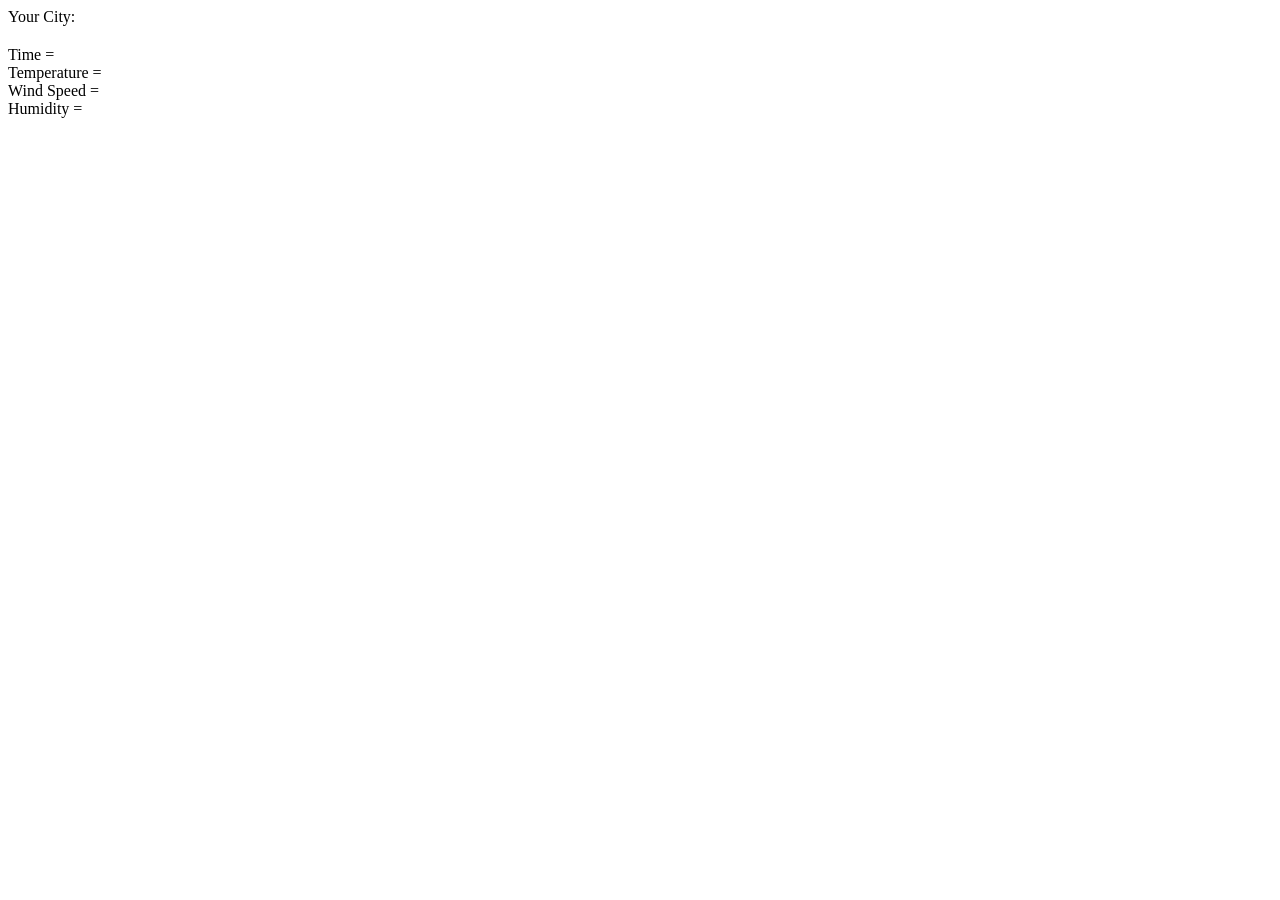
==== weather.html @ 9783ed4e "set localStorage for city name" ====
<!DOCTYPE html>
<html>

<head>
  
  <title>Weather App</title>
  <link rel="stylesheet" href="styles/weather.css"> 
</head>
<body>
    
    <div>
      <span>Your City:</span>
      <span class="city-name js-city-name"></span>
    </div> 

<div class="weather-container js-weather-container">
     <div>
      <span>Time =</span>
      <span class="time js-time"></span>

    </div>
    <div>
      <span>Temperature =</span>
      <span class="temperature js-temperature"></span>
    </div>
    <div>
      <span>Wind Speed =</span>
      <span class="wind-speed js-wind-speed"></span>

    </div>
    <div>
      <span>Humidity =</span>
      <span class="humidity js-humidity"></span>

    </div>
</div>  
  <script type="module" src="scripts/weather.js">
  </script>
</body>
</html>
---- styles/weather.css ----
.weather-container{

    margin-top: 20px;
}
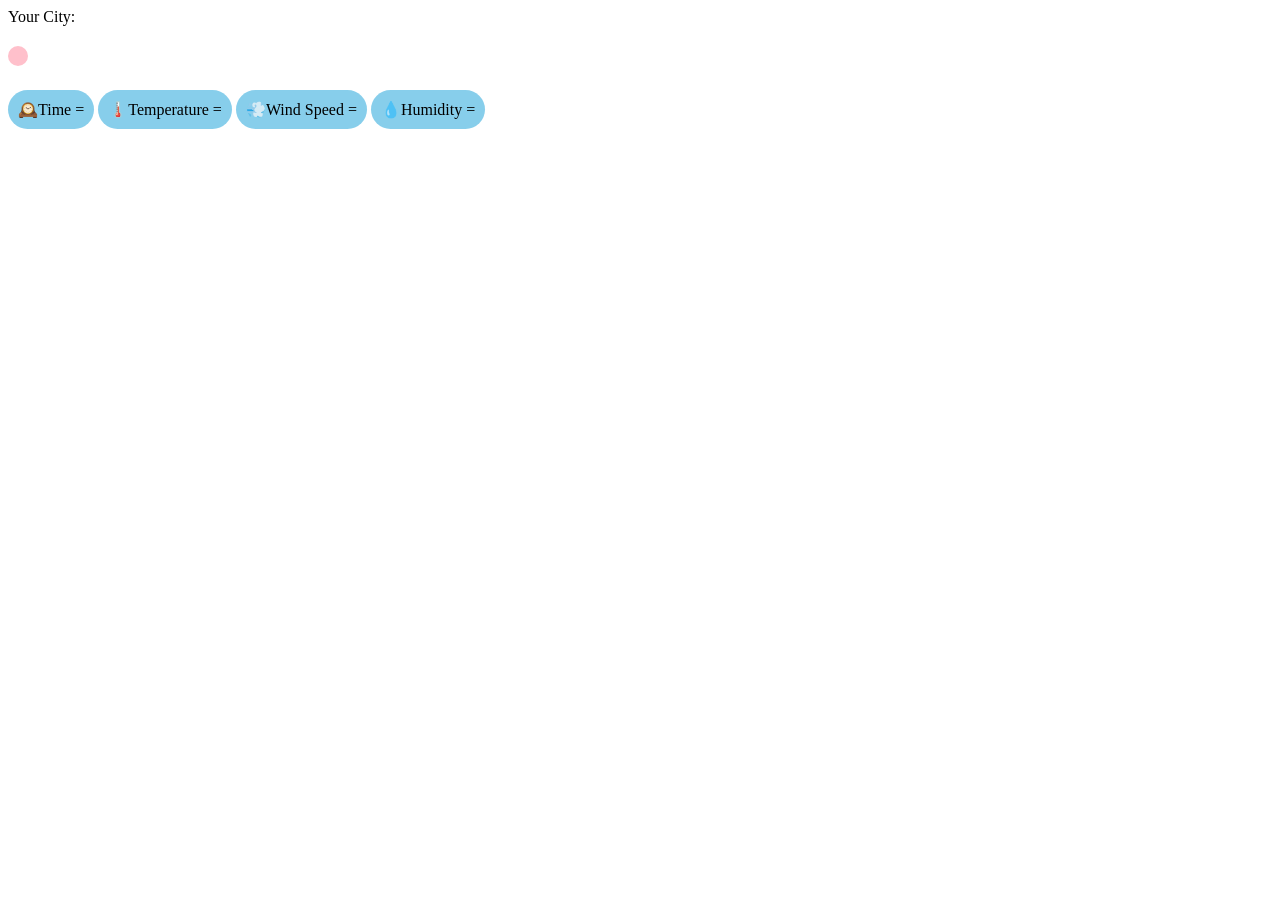
==== commit 11cd0a4e: "handles invalid city by using if else stmts" ====
--- a/weather.html
+++ b/weather.html
@@ -7,33 +7,38 @@
   <link rel="stylesheet" href="styles/weather.css"> 
 </head>
 <body>
-    
+
+  <div class="weather-app-container js-weather-app-container">
     <div>
       <span>Your City:</span>
       <span class="city-name js-city-name"></span>
     </div> 
+    <div class="error-message js-error-message"></div>
+
+    <div class="weather-condition js-weather-condition"></div>
 
 <div class="weather-container js-weather-container">
-     <div>
-      <span>Time =</span>
+     <div class="time-container">
+      <span>🕰️Time =</span>
       <span class="time js-time"></span>
 
-    </div>
-    <div>
-      <span>Temperature =</span>
+      </div>
+    <div class="temperature-container">
+      <span>🌡️Temperature =</span>
       <span class="temperature js-temperature"></span>
     </div>
-    <div>
-      <span>Wind Speed =</span>
+    <div class="wind-container">
+      <span>💨Wind Speed =</span>
       <span class="wind-speed js-wind-speed"></span>
 
     </div>
-    <div>
-      <span>Humidity =</span>
+    <div class="humidity-container">
+      <span>💧Humidity =</span>
       <span class="humidity js-humidity"></span>
 
     </div>
-</div>  
+ </div>  
+</div>
   <script type="module" src="scripts/weather.js">
   </script>
 </body>
--- a/styles/weather.css
+++ b/styles/weather.css
@@ -1,4 +1,25 @@
 .weather-container{
 
     margin-top: 20px;
+}
+
+.time-container,
+.temperature-container,
+.wind-container,
+.humidity-container{
+    background-color: skyblue;
+    margin-bottom: 10px;
+    padding: 10px;
+    border-radius: 20px;
+    display: inline-block;
+
+    
+}
+
+.weather-condition{
+  background-color:pink;
+  display:inline-block;
+  border-radius: 20px;
+  padding:10px;
+  margin-top: 20px;
 }
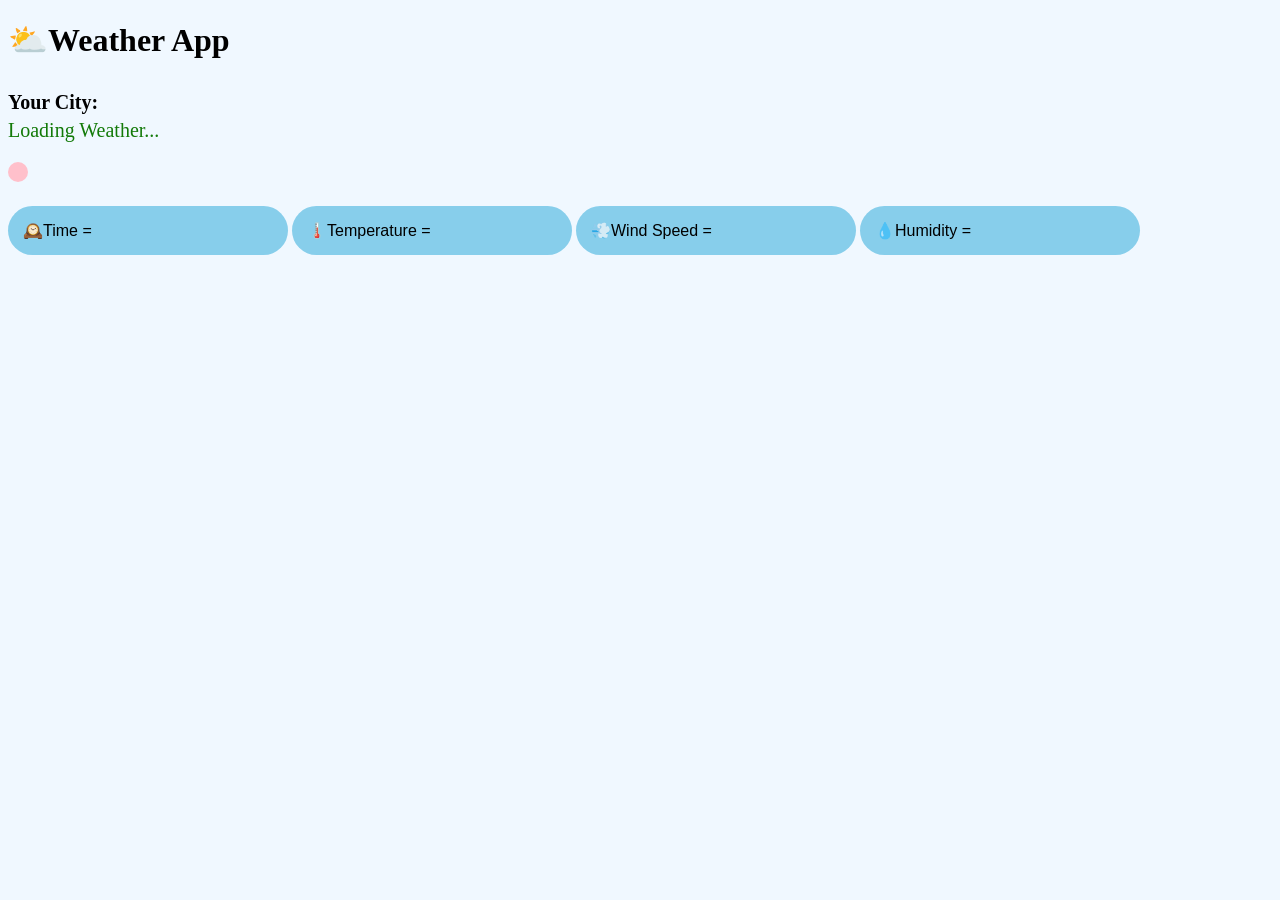
==== commit 267e8ab2: "better UI and add eventlistener "keydown"" ====
--- a/weather.html
+++ b/weather.html
@@ -7,12 +7,15 @@
   <link rel="stylesheet" href="styles/weather.css"> 
 </head>
 <body>
-
+<h1>⛅Weather App</h1>
   <div class="weather-app-container js-weather-app-container">
     <div>
-      <span>Your City:</span>
+      <span class="city-text">Your City:</span>
       <span class="city-name js-city-name"></span>
     </div> 
+    
+   <div class="loading-msg js-loading-msg"></div>
+
     <div class="error-message js-error-message"></div>
 
     <div class="weather-condition js-weather-condition"></div>
--- a/styles/weather.css
+++ b/styles/weather.css
@@ -1,3 +1,12 @@
+.city-text,
+.city-name{
+    font-weight: bold;
+    display:inline-block;
+    font-size: 20px;
+    margin-top:10px;
+    
+}
+
 .weather-container{
 
     margin-top: 20px;
@@ -9,17 +18,32 @@
 .humidity-container{
     background-color: skyblue;
     margin-bottom: 10px;
-    padding: 10px;
-    border-radius: 20px;
+    padding: 15px;
+    border-radius: 30px;
     display: inline-block;
+    font-family:Arial;
+    min-width: 250px;
 
     
 }
 
+.js-time,
+.js-temperature,
+.js-wind-speed,
+.js-humidity{
+    font-weight:bold ;
+}
 .weather-condition{
   background-color:pink;
   display:inline-block;
   border-radius: 20px;
   padding:10px;
   margin-top: 20px;
+}
+
+.loading-msg{
+    color:rgb(19, 122, 9);
+    font-size: 20px;
+    margin-top: 5px;
+
 }
